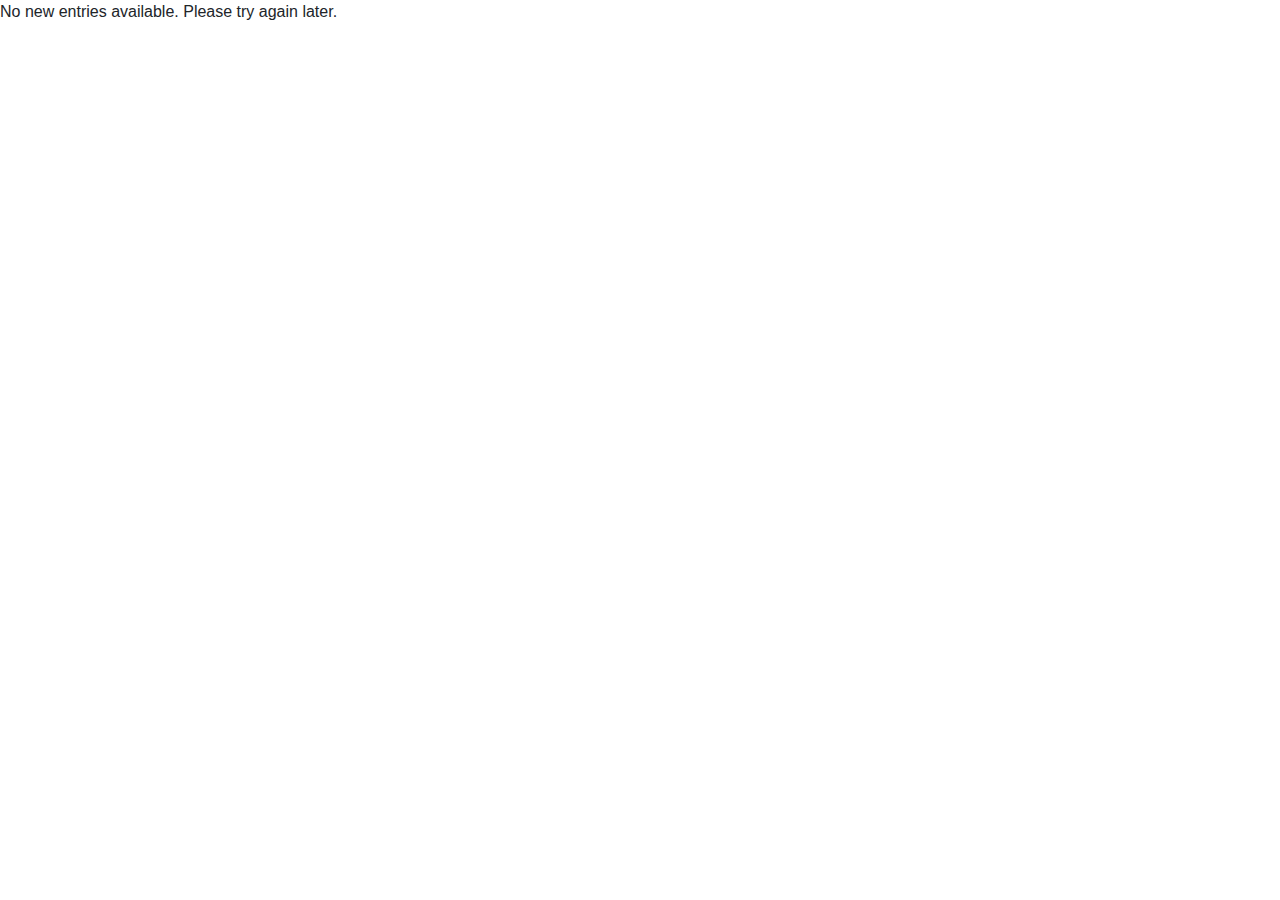
==== src/main/resources/templates/done.html @ 47316725 "Now with CSS" ====
<!DOCTYPE html>
<html lang="en" xmlns:th="http://www.w3.org/1999/xhtml">

<head>
    <title>gem.herokuapp.com</title>
    <meta charset="utf-8">
    <meta name="viewport" content="width=device-width, initial-scale=1, shrink-to-fit=no">
    <!-- Bootstrap CSS -->
    <link rel="stylesheet" href="https://stackpath.bootstrapcdn.com/bootstrap/4.3.1/css/bootstrap.min.css"
          integrity="sha384-ggOyR0iXCbMQv3Xipma34MD+dH/1fQ784/j6cY/iJTQUOhcWr7x9JvoRxT2MZw1T" crossorigin="anonymous">
    <!-- Bootstrap CSS -->
</head>

<body>

<p>No new entries available. Please try again later.</p>

<!-- Bootstrap JS -->
<script src="https://code.jquery.com/jquery-3.3.1.slim.min.js"
        integrity="sha384-q8i/X+965DzO0rT7abK41JStQIAqVgRVzpbzo5smXKp4YfRvH+8abtTE1Pi6jizo"
        crossorigin="anonymous"></script>
<script src="https://cdnjs.cloudflare.com/ajax/libs/popper.js/1.14.7/umd/popper.min.js"
        integrity="sha384-UO2eT0CpHqdSJQ6hJty5KVphtPhzWj9WO1clHTMGa3JDZwrnQq4sF86dIHNDz0W1"
        crossorigin="anonymous"></script>
<script src="https://stackpath.bootstrapcdn.com/bootstrap/4.3.1/js/bootstrap.min.js"
        integrity="sha384-JjSmVgyd0p3pXB1rRibZUAYoIIy6OrQ6VrjIEaFf/nJGzIxFDsf4x0xIM+B07jRM"
        crossorigin="anonymous"></script>
<!-- Bootstrap JS -->

</body>

</html>
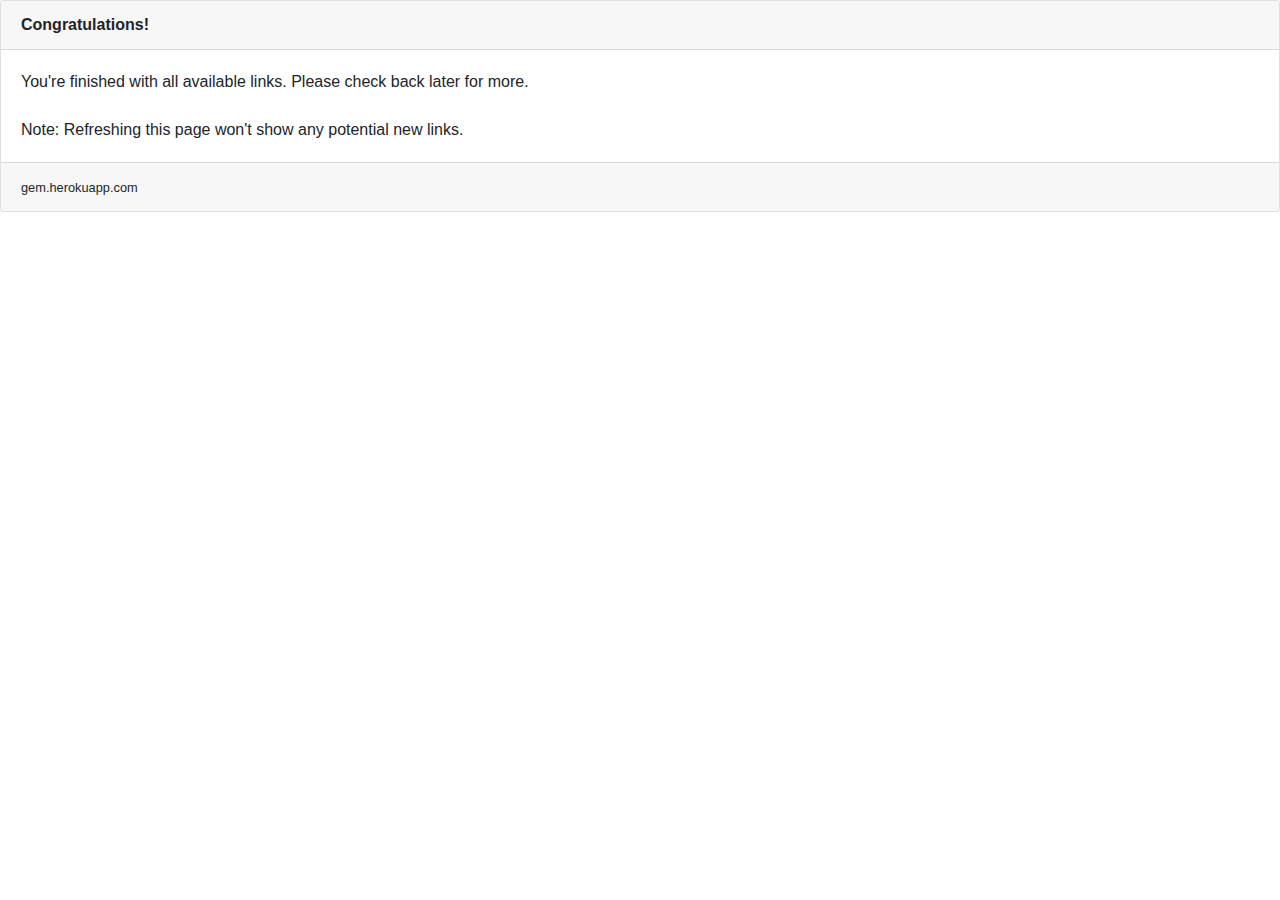
==== commit 050f46a9: "New style" ====
--- a/src/main/resources/templates/done.html
+++ b/src/main/resources/templates/done.html
@@ -13,7 +13,11 @@
 
 <body>
 
-<p>No new entries available. Please try again later.</p>
+<div class="card">
+    <div class="card-header"><strong>Congratulations!</strong></div>
+    <div class="card-body">You're finished with all available links. Please check back later for more.<br /><br />Note: Refreshing this page won't show any potential new links.</div>
+    <div class="card-footer"><small>gem.herokuapp.com</small></div>
+</div>
 
 <!-- Bootstrap JS -->
 <script src="https://code.jquery.com/jquery-3.3.1.slim.min.js"
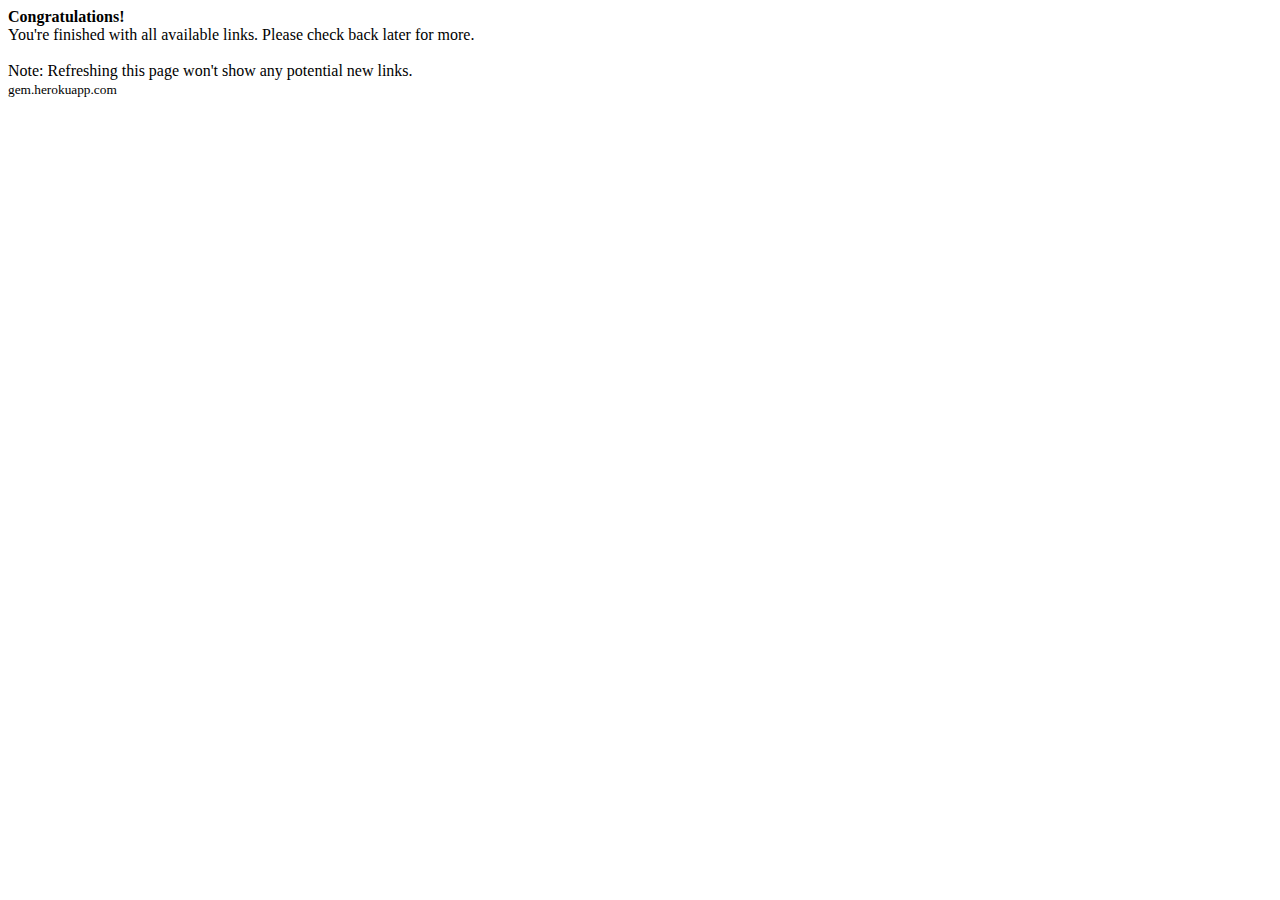
==== commit 3d521d3b: "Refactoring a lot" ====
--- a/src/main/resources/templates/done.html
+++ b/src/main/resources/templates/done.html
@@ -1,35 +1,19 @@
 <!DOCTYPE html>
-<html lang="en" xmlns:th="http://www.w3.org/1999/xhtml">
+<html xmlns="http://www.w3.org/1999/xhtml" xmlns:th="http://www.thymeleaf.org">
 
-<head>
-    <title>gem.herokuapp.com</title>
-    <meta charset="utf-8">
-    <meta name="viewport" content="width=device-width, initial-scale=1, shrink-to-fit=no">
-    <!-- Bootstrap CSS -->
-    <link rel="stylesheet" href="https://stackpath.bootstrapcdn.com/bootstrap/4.3.1/css/bootstrap.min.css"
-          integrity="sha384-ggOyR0iXCbMQv3Xipma34MD+dH/1fQ784/j6cY/iJTQUOhcWr7x9JvoRxT2MZw1T" crossorigin="anonymous">
-    <!-- Bootstrap CSS -->
-</head>
+<head th:replace="fragments/header :: head"><title>Gem</title></head>
 
 <body>
 
 <div class="card">
     <div class="card-header"><strong>Congratulations!</strong></div>
-    <div class="card-body">You're finished with all available links. Please check back later for more.<br /><br />Note: Refreshing this page won't show any potential new links.</div>
-    <div class="card-footer"><small>gem.herokuapp.com</small></div>
+    <div class="card-body">You're finished with all available links. Please check back later for more.<br /><br />Note:
+        Refreshing this page won't show any potential new links.
+    </div>
+    <div class="card-footer">
+        <small>gem.herokuapp.com</small>
+    </div>
 </div>
-
-<!-- Bootstrap JS -->
-<script src="https://code.jquery.com/jquery-3.3.1.slim.min.js"
-        integrity="sha384-q8i/X+965DzO0rT7abK41JStQIAqVgRVzpbzo5smXKp4YfRvH+8abtTE1Pi6jizo"
-        crossorigin="anonymous"></script>
-<script src="https://cdnjs.cloudflare.com/ajax/libs/popper.js/1.14.7/umd/popper.min.js"
-        integrity="sha384-UO2eT0CpHqdSJQ6hJty5KVphtPhzWj9WO1clHTMGa3JDZwrnQq4sF86dIHNDz0W1"
-        crossorigin="anonymous"></script>
-<script src="https://stackpath.bootstrapcdn.com/bootstrap/4.3.1/js/bootstrap.min.js"
-        integrity="sha384-JjSmVgyd0p3pXB1rRibZUAYoIIy6OrQ6VrjIEaFf/nJGzIxFDsf4x0xIM+B07jRM"
-        crossorigin="anonymous"></script>
-<!-- Bootstrap JS -->
 
 </body>
 
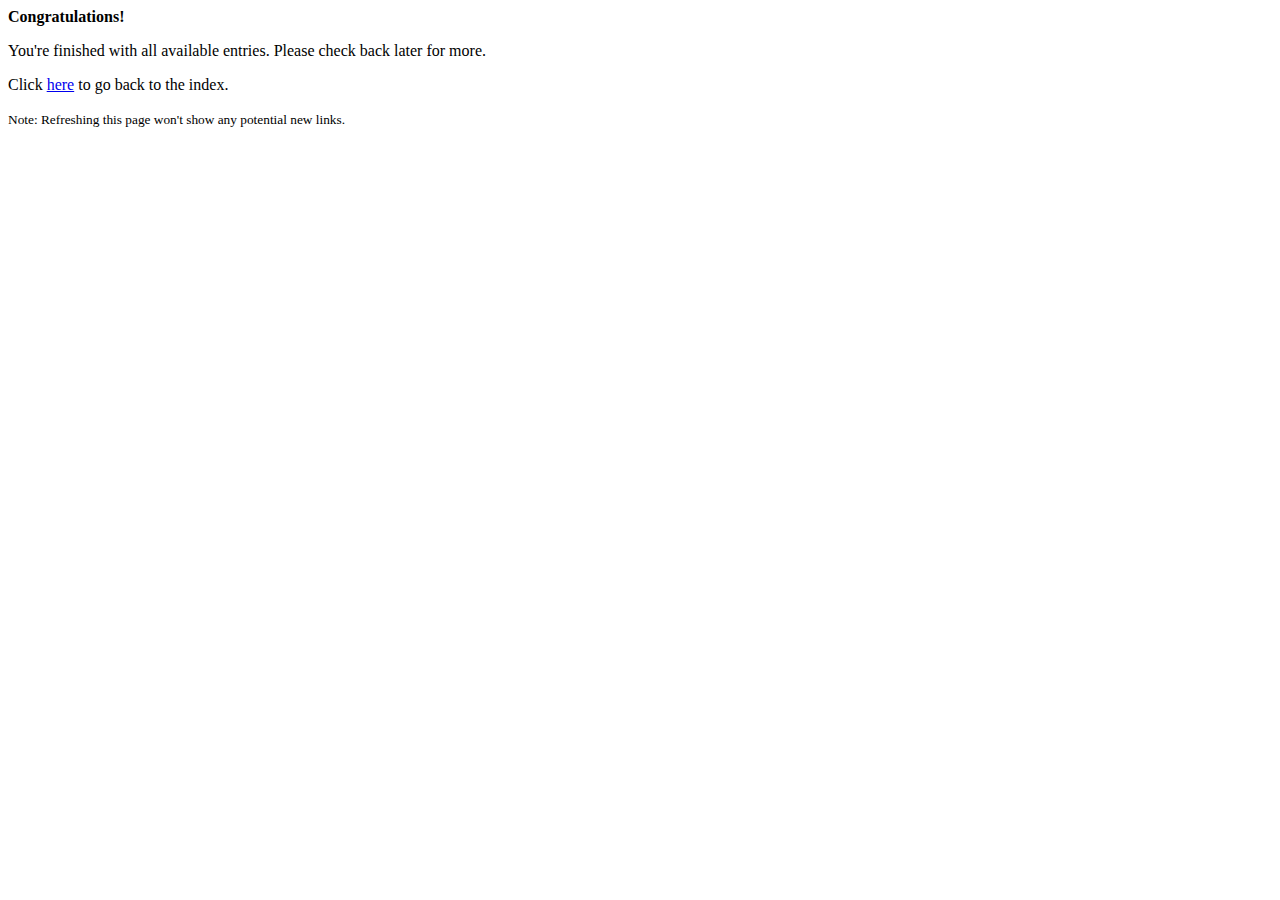
==== commit fa60b5d1: "Refactoring some more" ====
--- a/src/main/resources/templates/done.html
+++ b/src/main/resources/templates/done.html
@@ -1,17 +1,38 @@
 <!DOCTYPE html>
-<html xmlns="http://www.w3.org/1999/xhtml" xmlns:th="http://www.thymeleaf.org">
+<html lang="en" xmlns="http://www.w3.org/1999/xhtml" xmlns:th="http://www.thymeleaf.org"
+      xmlns:sec="http://www.springframework.org/security/tags">
 
-<head th:replace="fragments/header :: head"><title>Gem</title></head>
+<head th:replace="fragments/header :: head(title = 'Done')">
+    <title>Gem</title>
+</head>
 
-<body>
+<body id="grid">
 
-<div class="card">
-    <div class="card-header"><strong>Congratulations!</strong></div>
-    <div class="card-body">You're finished with all available links. Please check back later for more.<br /><br />Note:
-        Refreshing this page won't show any potential new links.
-    </div>
-    <div class="card-footer">
-        <small>gem.herokuapp.com</small>
+<div class="row mt-5 d-flex justify-content-center ml-1 mr-1">
+    <div class="col-12 col-md-6">
+        <div class="card">
+
+            <div class="card-header">
+                <strong>Congratulations!</strong>
+            </div>
+
+            <div class="card-body">
+                <div class="row">
+                    <div class="d-none d-lg-block col-2 text-right">
+                        <i id="done-gem" class="far fa-check-square"></i>
+                    </div>
+                    <div class="col-12 col-lg-10">
+                        <p>You're finished with all available entries. Please check back later for more.</p>
+                        <p class="m-0">Click <a href="/">here</a> to go back to the index.</p>
+                    </div>
+                </div>
+
+            </div>
+
+            <div class="card-footer">
+                <small>Note: Refreshing this page won't show any potential new links.</small>
+            </div>
+        </div>
     </div>
 </div>
 
